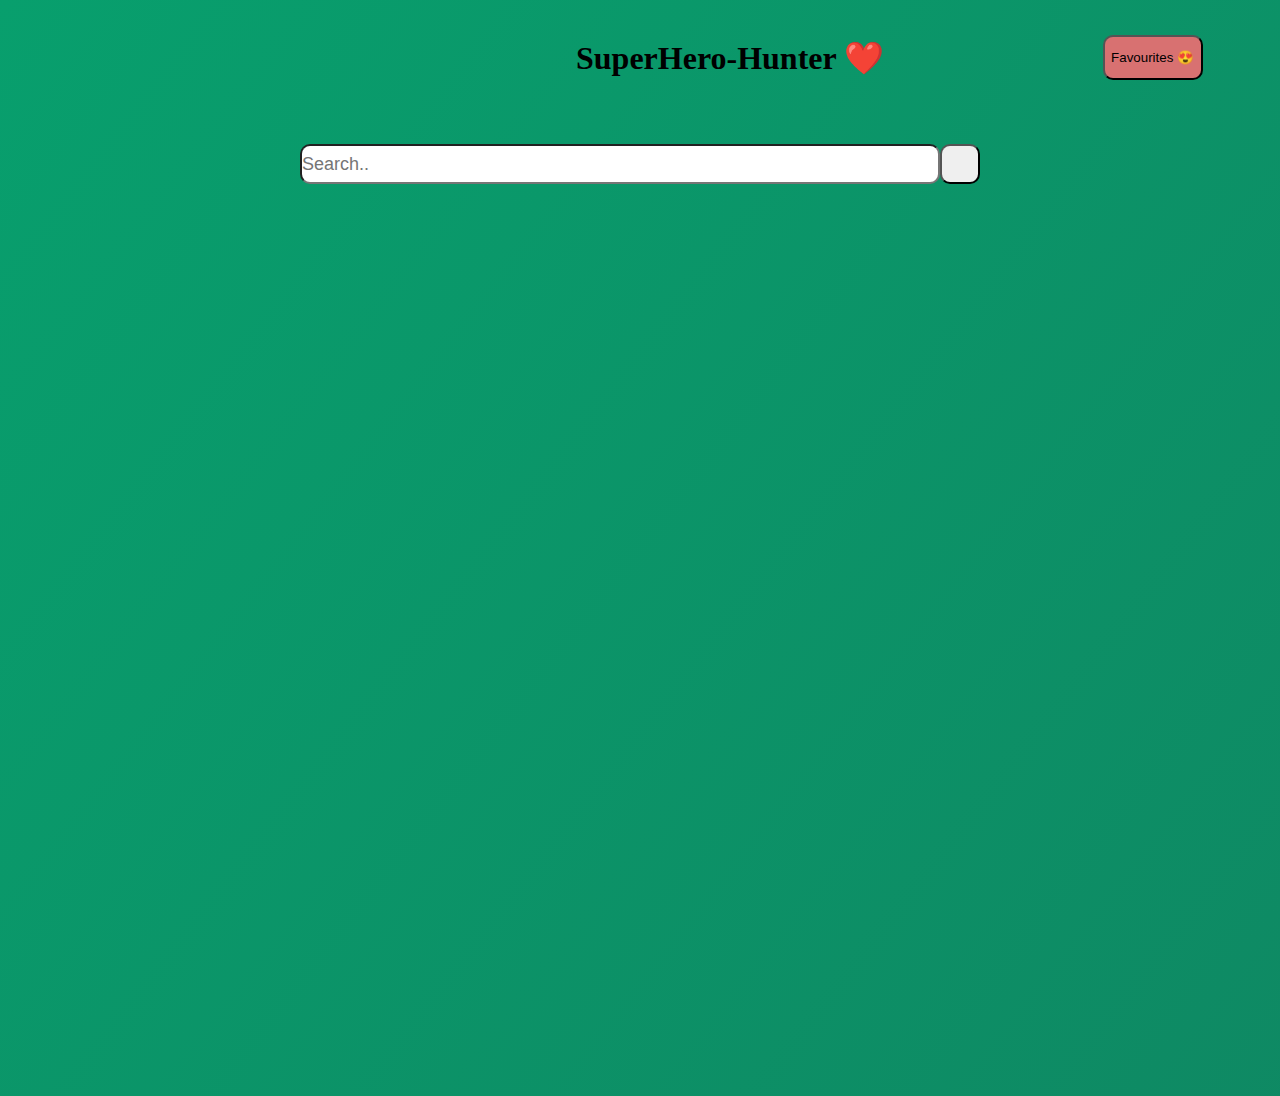
==== index.html @ e505a9b4 "Done With ALl JUST REMAINING TO ADD FAV FUNCTIONALITY" ====
<!DOCTYPE html>
<html lang="en">
  <head>
    <meta charset="UTF-8" />
    <meta name="viewport" content="width=device-width, initial-scale=1.0" />
    <title>SuperHero Project</title>
    <link rel="stylesheet" href="./Styles/style.css" />
  </head>
  <body class="css-selector">
    <main id="wrapper">
      <nav class="heading">
        <div class="heading-container">
          <h1>SuperHero-Hunter ❤️</h1>
          <button id="Favourites">Favourites 😍</button>
        </div>
      </nav>      
      <!-- search functionality -->
      <div id="search">
        <input
          id="searchResult"
          type="text"
          placeholder="Search.."
          aria-label="Search"
          autocomplete="off"
        />
        <ul class="autocomplete-box"></ul>
        <button type="submit"><i class="fa-brands fa-searchengin"></i></button>
      </div>

      <!-- image container -->
      <div id="characterImageContainer" class="container"></div>

      <!-- modal section -->
      <button class="primary" onclick="window.dialog.showModal();">
        <!-- Open Dialog -->
      </button>
      <dialog id="dialog">
        <button onclick="window.dialog.close();" aria-label="close" class="x">
          ❌
        </button>
        <img id="modalImage" src="" alt="Modal Image">
        <p id="modalName">Name:<span id="modalName-span"></span></p>
        <p id="modalComics">Comics: <span id="modalComics-span"></span></p>
        <p id="modalStories">Stories: <span id="modalStories-span"></span></p>
        <p id="modalSeries">Series: <span id="modalSeries-span"></span></p>
        <p id="modalDescription">Description: <span id="modalDescription-span"></span></p>
      </dialog>
      
    </main>

    <script src="https://cdnjs.cloudflare.com/ajax/libs/crypto-js/4.0.0/crypto-js.min.js"></script>
    <script
      src="https://kit.fontawesome.com/fe0e08a940.js"
      crossorigin="anonymous"
    ></script>
    <script src="./js/script.js"></script>
  </body>
</html>
---- Styles/style.css ----
* {
  margin: 0;
  padding: 0;
  box-sizing: border-box;
}

#Favourites {
  height: 45px;
  width: 100px;
  cursor: pointer;
  background-color: #d87171;
  margin-right: 11%;
}

.heading {
  display: flex;
  flex-direction: column;
  justify-content: center;
  margin-bottom: 5%;
  margin-left: 45%;
}

.heading-container {
  display: flex;
  justify-content: space-between;
  align-items: center;
  margin-top: 5%;
}

#Favourites{
  width: 100px;
  cursor: pointer;
  background-color: #d87171;
}
body::-webkit-scrollbar{
  display: none;
}

#search {
  display: flex;
  justify-content: center;
}

input, button {
  height: 40px;
  border-radius: 10px;
}

input {
  width: 50vw;
  font-size: large;
}

button {
  width: 40px;
  cursor: pointer;
}
.character-card{
  --card-bg: rgba(24, 24, 24, 0.486);
  --card-radius: 1rem;
  display: flex;
  flex-direction: column;
  background-color: var(--card-bg);
  padding: 1.5rem;
  border-radius: var(--card-radius);
  color: white;
  cursor: pointer;
  height: 321px;  
  width: 250px;
}
.character-card .imageName {
  display: flex;
  padding: 1.7rem 0 0 0;
  gap: 0.5rem;

}
#characterImageContainer {
  margin: 5% auto 10%;
  height: 80vh;
  width: 90vw;
  display: grid;
  grid-template-columns: repeat(auto-fit,minmax(220px,1fr));
  grid-gap: 30px;
}
/* #characterImageContainer:hover .image-card{
  transform: scale(1.1);
} */
.image-card {
  height: 200px;
  width: 200px;
  object-fit: cover;
  border-radius: 20px;
}

@media (max-width: 662px){
  #characterImageContainer{
    width:90vw;
  }
  .image-card{
    flex-direction: column;
    align-items: center;
  }
}

@media (max-width: 580px){
  #characterImageContainer{
    width:70%;
  }
  .image-card{
    flex-direction: column;
    align-items: center;
  }
}

/* Modal */
:root {
	--vs-primary: 29 92 255;
}
dialog::-webkit-scrollbar{
  display: none;
}
dialog {

  overflow-x:hidden;
  position: fixed;
  top: 50%;
  left: 50%;
  transform: translate(-50%, -50%);
	padding: 1rem 3rem;
	background: rgb(255 255 255 / 40%);
  /* max-height: 600px; */
	/* max-width: 400px; */
  height: 505px;
  width: 400px;
	padding-top: 2rem;
	border-radius: 20px;
	border: 0;
	box-shadow: 0 5px 30px 0 rgb(0 0 0 / 10%);
	animation: fadeIn 1s ease both;
	&::backdrop {
		animation: fadeIn 1s ease both;
		background: rgba(212, 219, 212, 0.4);
		z-index: 2;
		backdrop-filter: blur(20px);
	}
	.x {
		filter: grayscale(1);
		border: none;
		background: none;
		position: absolute;
		top: 15px;
		right: 10px;
		transition: ease filter, transform 0.3s;
		cursor: pointer;
		transform-origin: center;
		&:hover {
			filter: grayscale(0);
			transform: scale(1.1);
		}
	}
	h2 {
		font-weight: 600;
		font-size: 2rem;
		padding-bottom: 1rem;
	}
	p {
		font-size: 1rem;
		line-height: 1.3rem;
		padding: 0.5rem 0;
		a {
			&:visited {
				color: rgb(var(--vs-primary));
			}
		}
	}
}
button.primary {
	display: none;
	font-size: 0.8rem;
	color: #fff !important;
	background: rgb(var(--vs-primary) / 100%);
	padding: 13px 25px;
	border-radius: 17px;
	transition: background-color 0.1s ease;
	box-sizing: border-box;
	transition: all 0.25s ease;
	border: 0;
	cursor: pointer;
	box-shadow: 0 10px 20px -10px rgb(var(--vs-primary) / 50%);
	&:hover {
		box-shadow: 0 20px 20px -10px rgb(var(--vs-primary) / 50%);
		transform: translateY(-5px);
	}
}

@keyframes fadeIn {
	from {
		opacity: 0;
	}
	to {
		opacity: 1;
	}
}
#modalImage{
  height: 300px;
  width: 300px;
  display: flex;
  justify-content: center;
  padding: 5%;
  border-radius: 40px;
}
#modalName-span , #modalName,#modalComics,#modalStories,#modalSeries,#modalDescription {
  color: #000000;
  font-size: 22px;
  margin-left: 5%;
}
/* back ground animation */
.css-selector {
  background: linear-gradient(308deg, #2a3030, #15745a, #089f6d);
  background-size: 400% 400%;

  -webkit-animation: AnimationName 19s ease infinite;
  -moz-animation: AnimationName 19s ease infinite;
  animation: AnimationName 19s ease infinite;
}

@-webkit-keyframes AnimationName {
  0%{background-position:0% 50%}
  50%{background-position:100% 50%}
  100%{background-position:0% 50%}
}
@-moz-keyframes AnimationName {
  0%{background-position:0% 50%}
  50%{background-position:100% 50%}
  100%{background-position:0% 50%}
}
@keyframes AnimationName {
  0%{background-position:0% 50%}
  50%{background-position:100% 50%}
  100%{background-position:0% 50%}
}
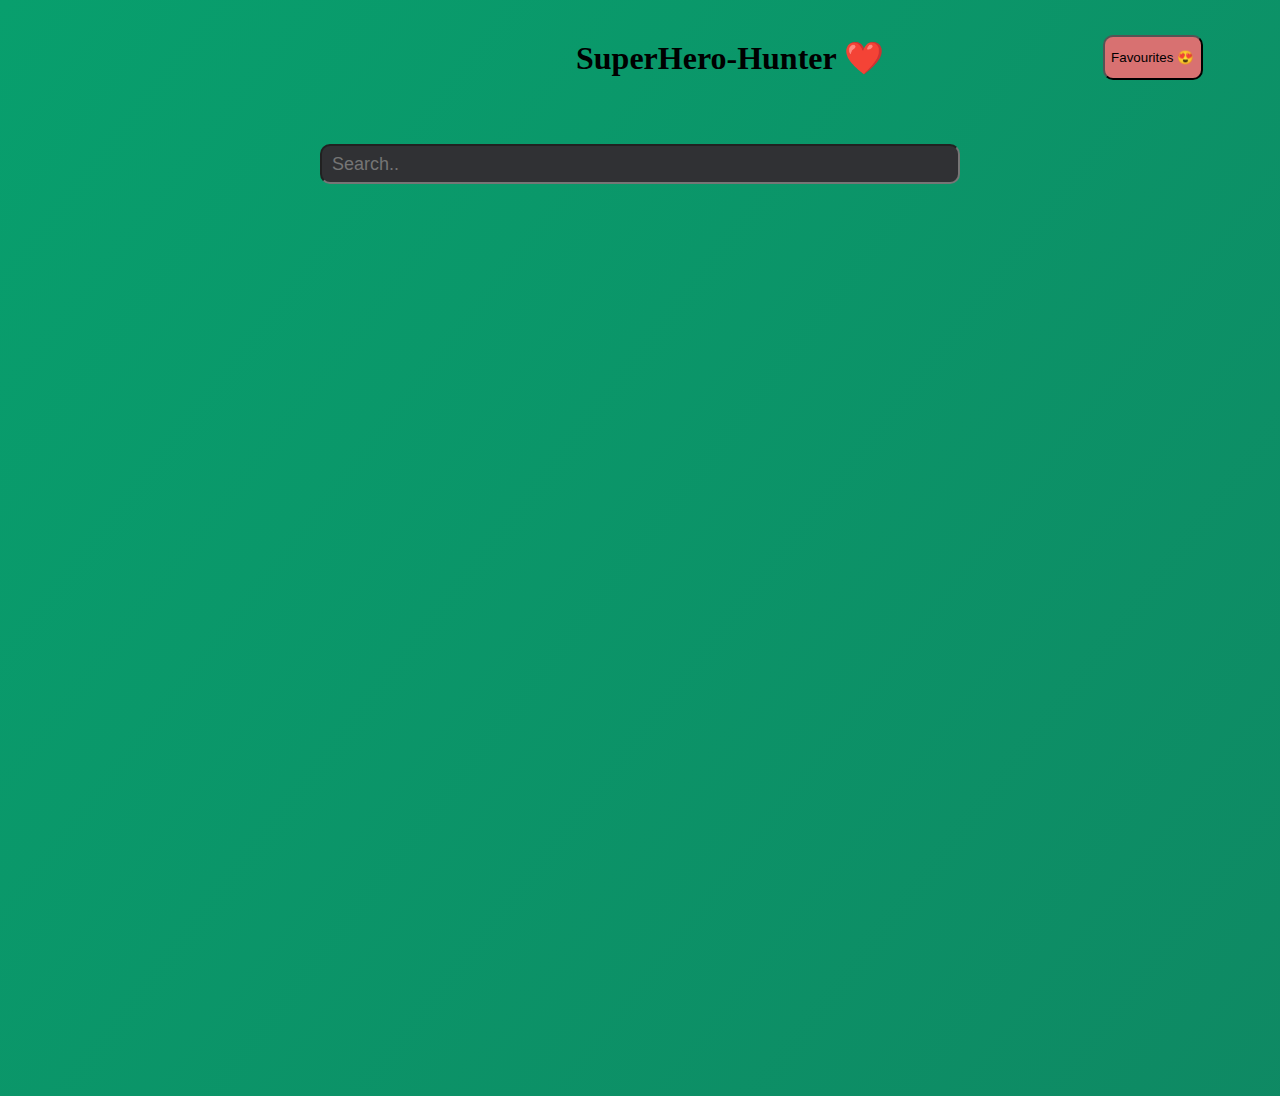
==== commit 67cb7eb7: "added fav" ====
--- a/index.html
+++ b/index.html
@@ -17,6 +17,7 @@
       <!-- search functionality -->
       <div id="search">
         <input
+        style="background-color: #303134; color: aliceblue; padding-left:10px;"
           id="searchResult"
           type="text"
           placeholder="Search.."
@@ -24,7 +25,6 @@
           autocomplete="off"
         />
         <ul class="autocomplete-box"></ul>
-        <button type="submit"><i class="fa-brands fa-searchengin"></i></button>
       </div>
 
       <!-- image container -->
@@ -45,14 +45,13 @@
         <p id="modalSeries">Series: <span id="modalSeries-span"></span></p>
         <p id="modalDescription">Description: <span id="modalDescription-span"></span></p>
       </dialog>
-      
     </main>
 
     <script src="https://cdnjs.cloudflare.com/ajax/libs/crypto-js/4.0.0/crypto-js.min.js"></script>
     <script
       src="https://kit.fontawesome.com/fe0e08a940.js"
-      crossorigin="anonymous"
-    ></script>
+      crossorigin="anonymous">
+    </script>
     <script src="./js/script.js"></script>
   </body>
 </html>
--- a/Styles/style.css
+++ b/Styles/style.css
@@ -120,8 +120,8 @@
   display: none;
 }
 dialog {
-
   overflow-x:hidden;
+  overflow-y: scroll;
   position: fixed;
   top: 50%;
   left: 50%;
@@ -130,7 +130,7 @@
 	background: rgb(255 255 255 / 40%);
   /* max-height: 600px; */
 	/* max-width: 400px; */
-  height: 505px;
+  height: 530px;
   width: 400px;
 	padding-top: 2rem;
 	border-radius: 20px;
@@ -201,7 +201,27 @@
 		opacity: 1;
 	}
 }
+.favHero{
+  margin: 5%;
+  margin-left: 4%;
+  display: inline-block;
+  height: 40px;
+  width: 100px;
+  background-color: #089f6d;
+  cursor: pointer;
+}
+.removeHero{
+  display: inline-block;
+  margin-left: 25%;
+  height: 40px;
+  width: 100px;
+  background-color:red;
+  cursor: pointer;
+}
+
+
 #modalImage{
+  margin-top:-15px;
   height: 300px;
   width: 300px;
   display: flex;
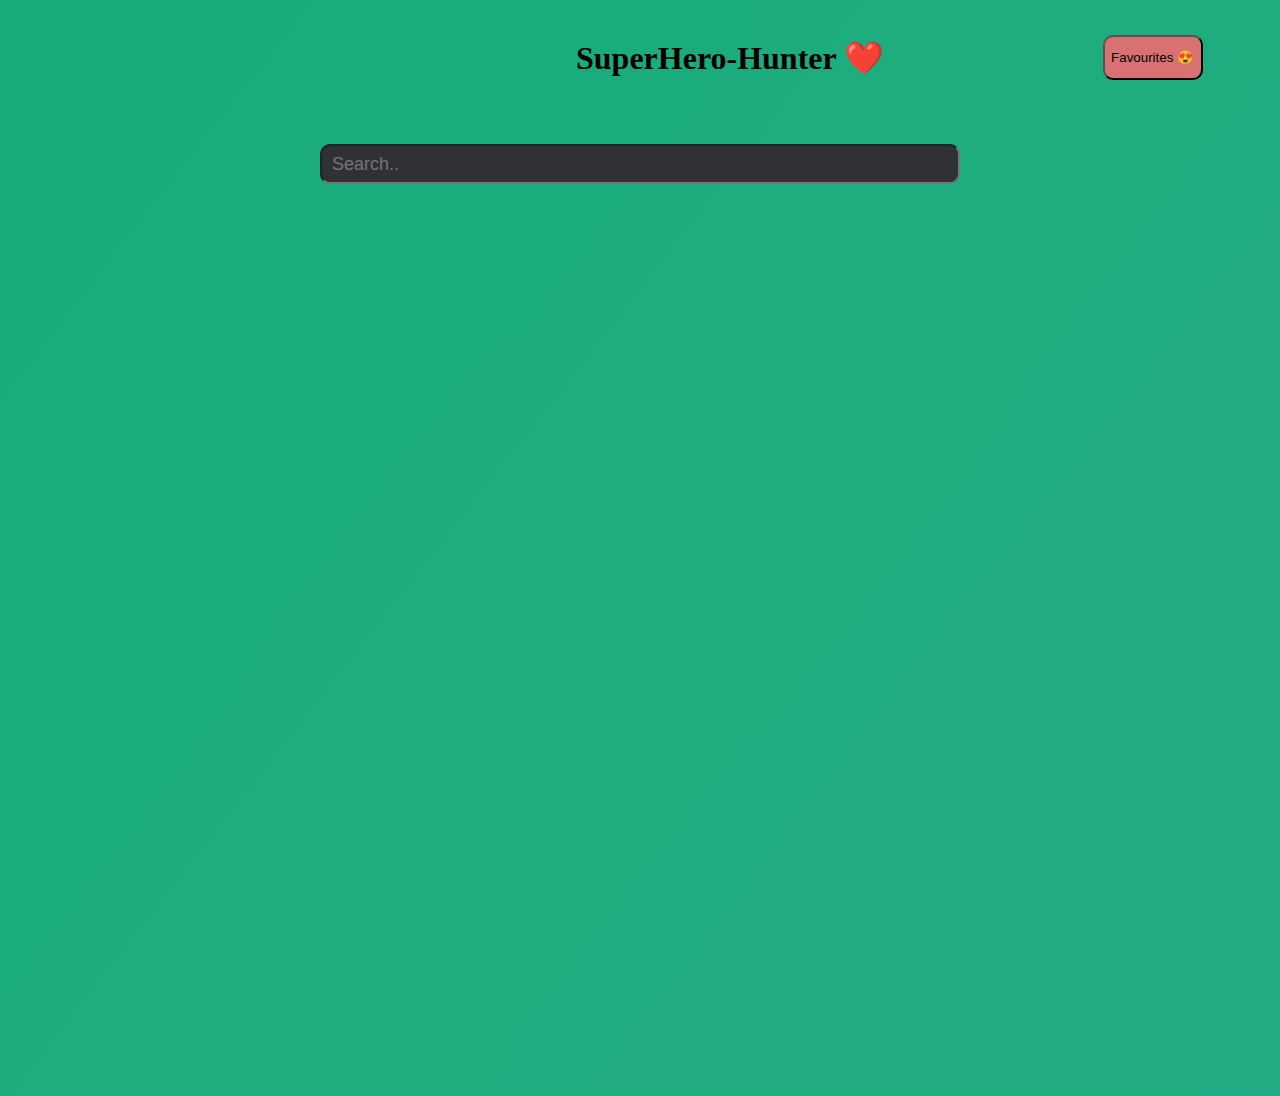
==== commit ac447115: "added the id to the hero" ====
--- a/index.html
+++ b/index.html
@@ -44,6 +44,7 @@
         <p id="modalStories">Stories: <span id="modalStories-span"></span></p>
         <p id="modalSeries">Series: <span id="modalSeries-span"></span></p>
         <p id="modalDescription">Description: <span id="modalDescription-span"></span></p>
+        <p id="modalId">Id: <span id="charId"></span></p>
       </dialog>
     </main>
 
--- a/Styles/style.css
+++ b/Styles/style.css
@@ -211,6 +211,7 @@
   cursor: pointer;
 }
 .removeHero{
+  
   display: inline-block;
   margin-left: 25%;
   height: 40px;
@@ -236,7 +237,7 @@
 }
 /* back ground animation */
 .css-selector {
-  background: linear-gradient(308deg, #2a3030, #15745a, #089f6d);
+  background: linear-gradient(308deg, #84dada, #30ad8c, #17ac7a);
   background-size: 400% 400%;
 
   -webkit-animation: AnimationName 19s ease infinite;
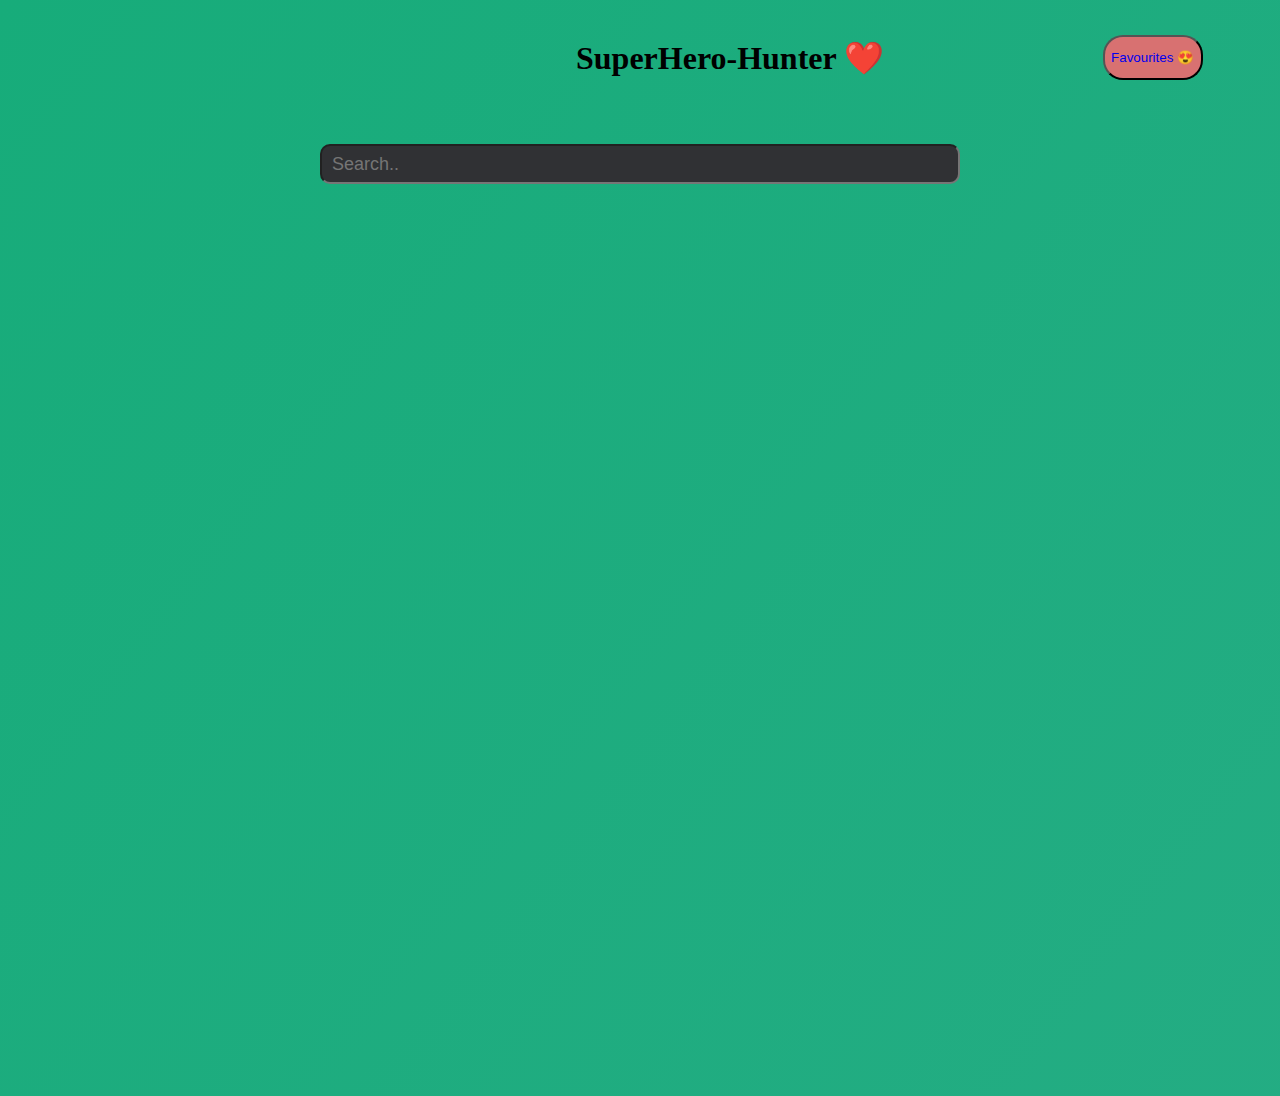
==== commit 4a37c65d: "Done with The Project" ====
--- a/index.html
+++ b/index.html
@@ -11,7 +11,7 @@
       <nav class="heading">
         <div class="heading-container">
           <h1>SuperHero-Hunter ❤️</h1>
-          <button id="Favourites">Favourites 😍</button>
+          <button id="Favourites" ><a href="favourite.html" target="_blank">Favourites 😍</a></button>
         </div>
       </nav>      
       <!-- search functionality -->
@@ -34,7 +34,7 @@
       <button class="primary" onclick="window.dialog.showModal();">
         <!-- Open Dialog -->
       </button>
-      <dialog id="dialog">
+      <dialog id="dialog" >
         <button onclick="window.dialog.close();" aria-label="close" class="x">
           ❌
         </button>
@@ -44,7 +44,8 @@
         <p id="modalStories">Stories: <span id="modalStories-span"></span></p>
         <p id="modalSeries">Series: <span id="modalSeries-span"></span></p>
         <p id="modalDescription">Description: <span id="modalDescription-span"></span></p>
-        <p id="modalId">Id: <span id="charId"></span></p>
+        <button class="favHero">Favourites</button>
+        <button class="removeHero">removeHero</button>
       </dialog>
     </main>
 
--- a/Styles/style.css
+++ b/Styles/style.css
@@ -10,8 +10,12 @@
   cursor: pointer;
   background-color: #d87171;
   margin-right: 11%;
-}
-
+  border-radius: 20px;
+  text-align: center;
+}
+a{
+  text-decoration: none;
+}
 .heading {
   display: flex;
   flex-direction: column;
@@ -213,14 +217,12 @@
 .removeHero{
   
   display: inline-block;
-  margin-left: 25%;
+  margin-left: 20%;
   height: 40px;
   width: 100px;
   background-color:red;
   cursor: pointer;
 }
-
-
 #modalImage{
   margin-top:-15px;
   height: 300px;
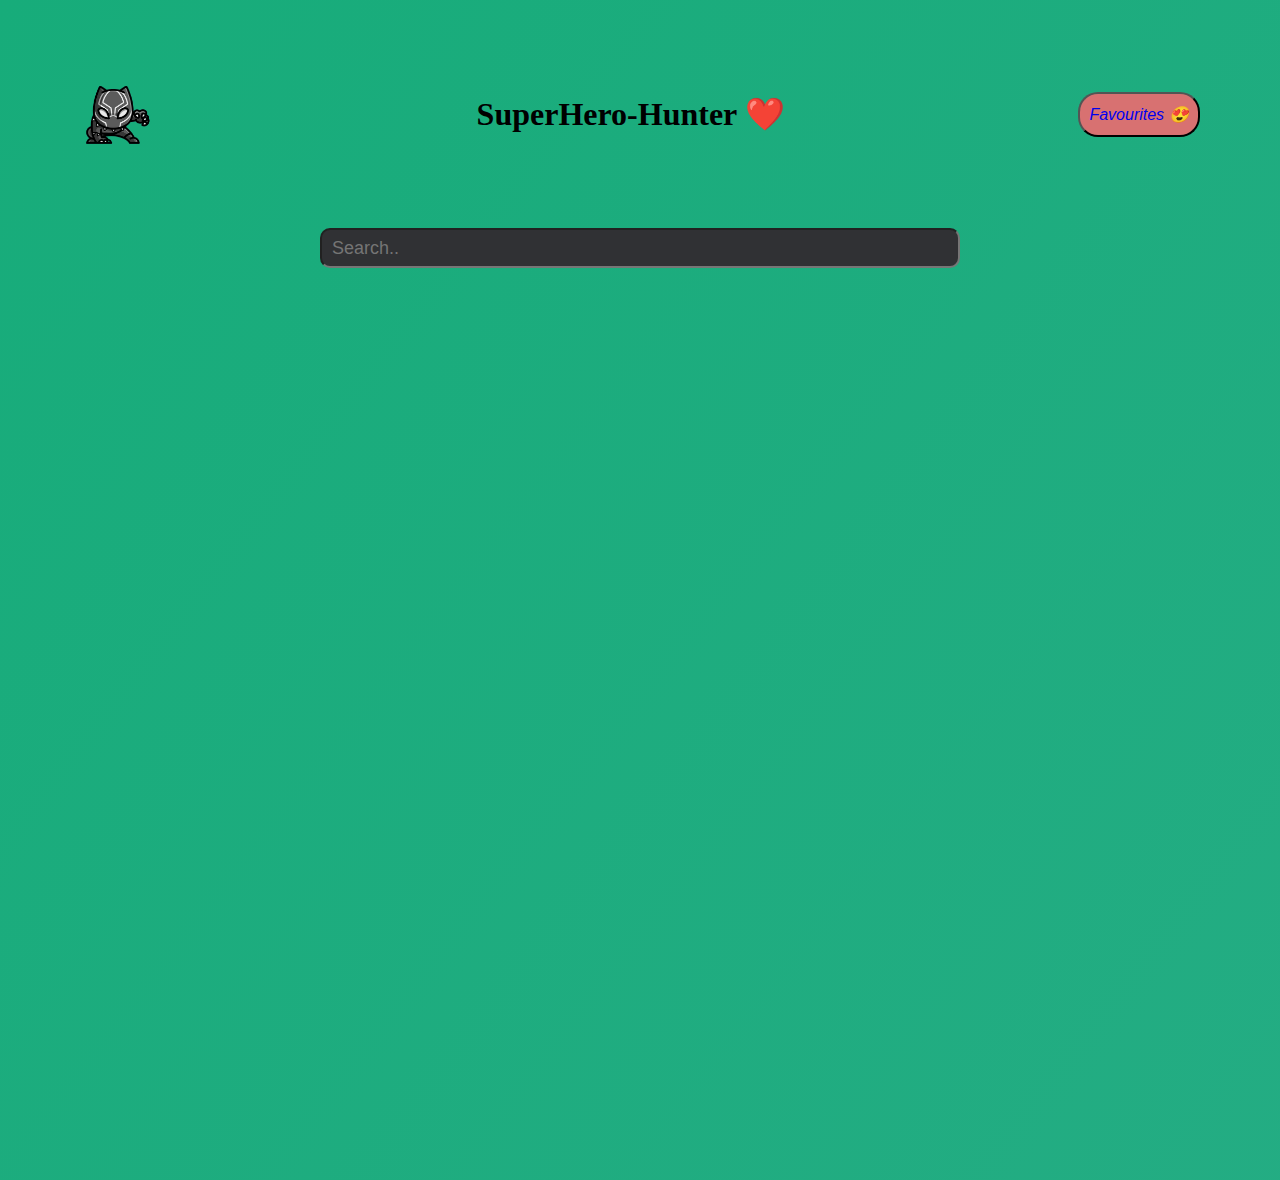
==== commit 66476538: "done" ====
--- a/index.html
+++ b/index.html
@@ -1,6 +1,7 @@
 <!DOCTYPE html>
 <html lang="en">
   <head>
+    <meta http-equiv="Content-Security-Policy" content="upgrade-insecure-requests">
     <meta charset="UTF-8" />
     <meta name="viewport" content="width=device-width, initial-scale=1.0" />
     <title>SuperHero Project</title>
@@ -10,6 +11,7 @@
     <main id="wrapper">
       <nav class="heading">
         <div class="heading-container">
+          <img class="nav-img" src="./assets/Panther_logo-removebg.png" alt="">
           <h1>SuperHero-Hunter ❤️</h1>
           <button id="Favourites" ><a href="favourite.html" target="_blank">Favourites 😍</a></button>
         </div>
--- a/Styles/style.css
+++ b/Styles/style.css
@@ -6,22 +6,24 @@
 
 #Favourites {
   height: 45px;
-  width: 100px;
-  cursor: pointer;
-  background-color: #d87171;
-  margin-right: 11%;
   border-radius: 20px;
   text-align: center;
-}
-a{
+  width: 122px;
+  cursor: pointer;
+  background-color: #d87171;
+  margin-right: 80px;
+}
+a {
   text-decoration: none;
 }
+
 .heading {
-  display: flex;
-  flex-direction: column;
-  justify-content: center;
   margin-bottom: 5%;
-  margin-left: 45%;
+}
+
+.nav-img {
+  height: 100px;
+  margin-left: 50px;
 }
 
 .heading-container {
@@ -31,11 +33,12 @@
   margin-top: 5%;
 }
 
-#Favourites{
-  width: 100px;
-  cursor: pointer;
-  background-color: #d87171;
-}
+@media (max-width: 600px) {
+  .nav-img {
+    height: 30px;
+  }
+}
+
 body::-webkit-scrollbar{
   display: none;
 }
@@ -58,6 +61,8 @@
 button {
   width: 40px;
   cursor: pointer;
+  font-style: italic;
+  font-size: medium;
 }
 .character-card{
   --card-bg: rgba(24, 24, 24, 0.486);
